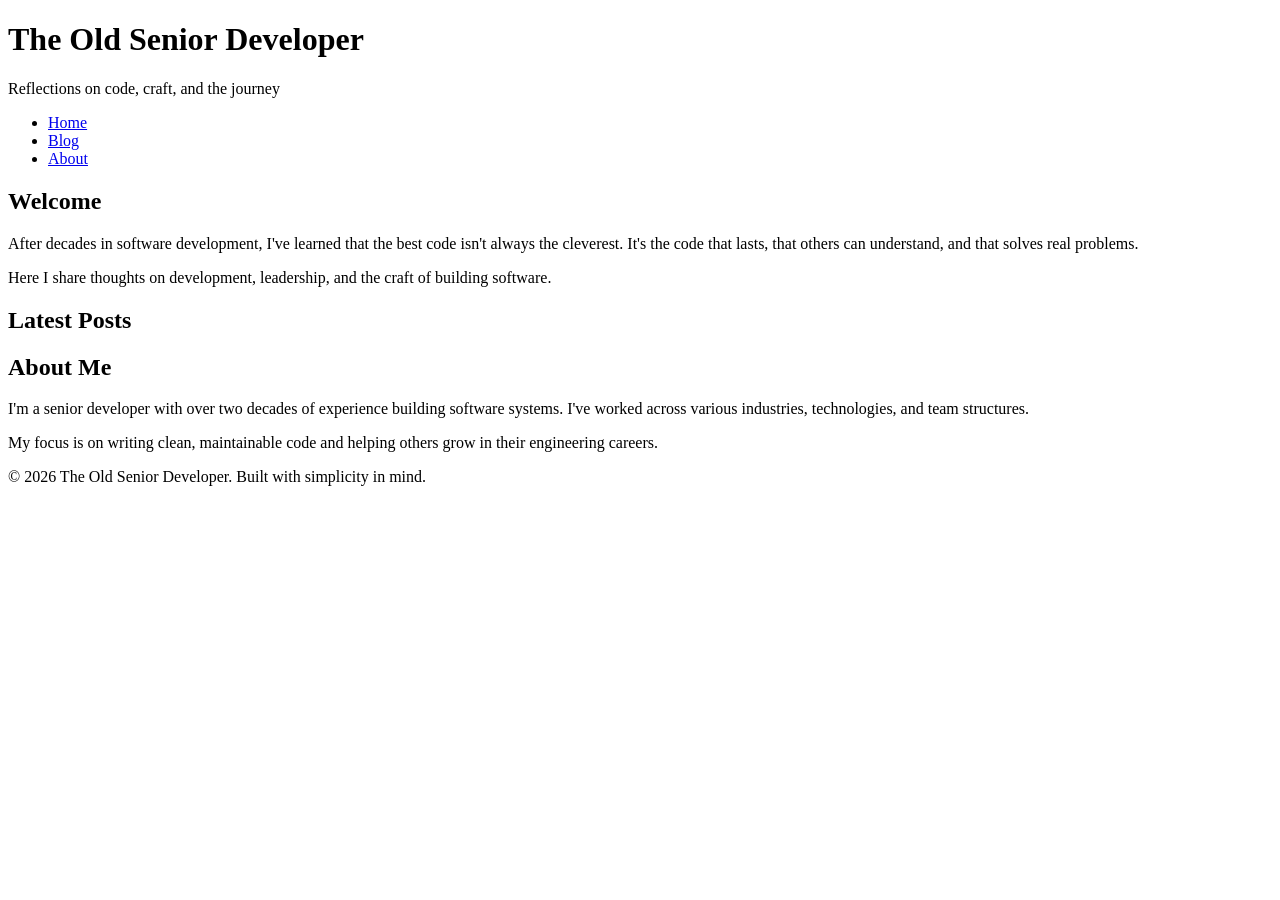
==== index.html @ 11f1987e "Initial commit: Add main HTML structure" ====
<!DOCTYPE html>
<html lang="en">
<head>
    <meta charset="UTF-8">
    <meta name="viewport" content="width=device-width, initial-scale=1.0">
    <title>The Old Senior Developer</title>
    <link rel="stylesheet" href="css/style.css">
</head>
<body>
    <header class="site-header">
        <div class="container">
            <h1 class="site-title">The Old Senior Developer</h1>
            <p class="site-subtitle">Reflections on code, craft, and the journey</p>
        </div>
    </header>

    <nav class="site-nav">
        <div class="container">
            <ul>
                <li><a href="#home" class="nav-link active" data-section="home">Home</a></li>
                <li><a href="#blog" class="nav-link" data-section="blog">Blog</a></li>
                <li><a href="#about" class="nav-link" data-section="about">About</a></li>
            </ul>
        </div>
    </nav>

    <main class="container">
        <!-- Home Section -->
        <section id="home" class="section active">
            <div class="hero">
                <h2>Welcome</h2>
                <p>After decades in software development, I've learned that the best code isn't always the cleverest. It's the code that lasts, that others can understand, and that solves real problems.</p>
                <p>Here I share thoughts on development, leadership, and the craft of building software.</p>
            </div>
        </section>

        <!-- Blog Section -->
        <section id="blog" class="section">
            <h2>Latest Posts</h2>
            <div id="posts-container" class="posts-container"></div>
        </section>

        <!-- About Section -->
        <section id="about" class="section">
            <h2>About Me</h2>
            <div class="about-content">
                <p>I'm a senior developer with over two decades of experience building software systems. I've worked across various industries, technologies, and team structures.</p>
                <p>My focus is on writing clean, maintainable code and helping others grow in their engineering careers.</p>
            </div>
        </section>
    </main>

    <footer class="site-footer">
        <div class="container">
            <p>&copy; 2026 The Old Senior Developer. Built with simplicity in mind.</p>
        </div>
    </footer>

    <script src="js/app.js"></script>
</body>
</html>
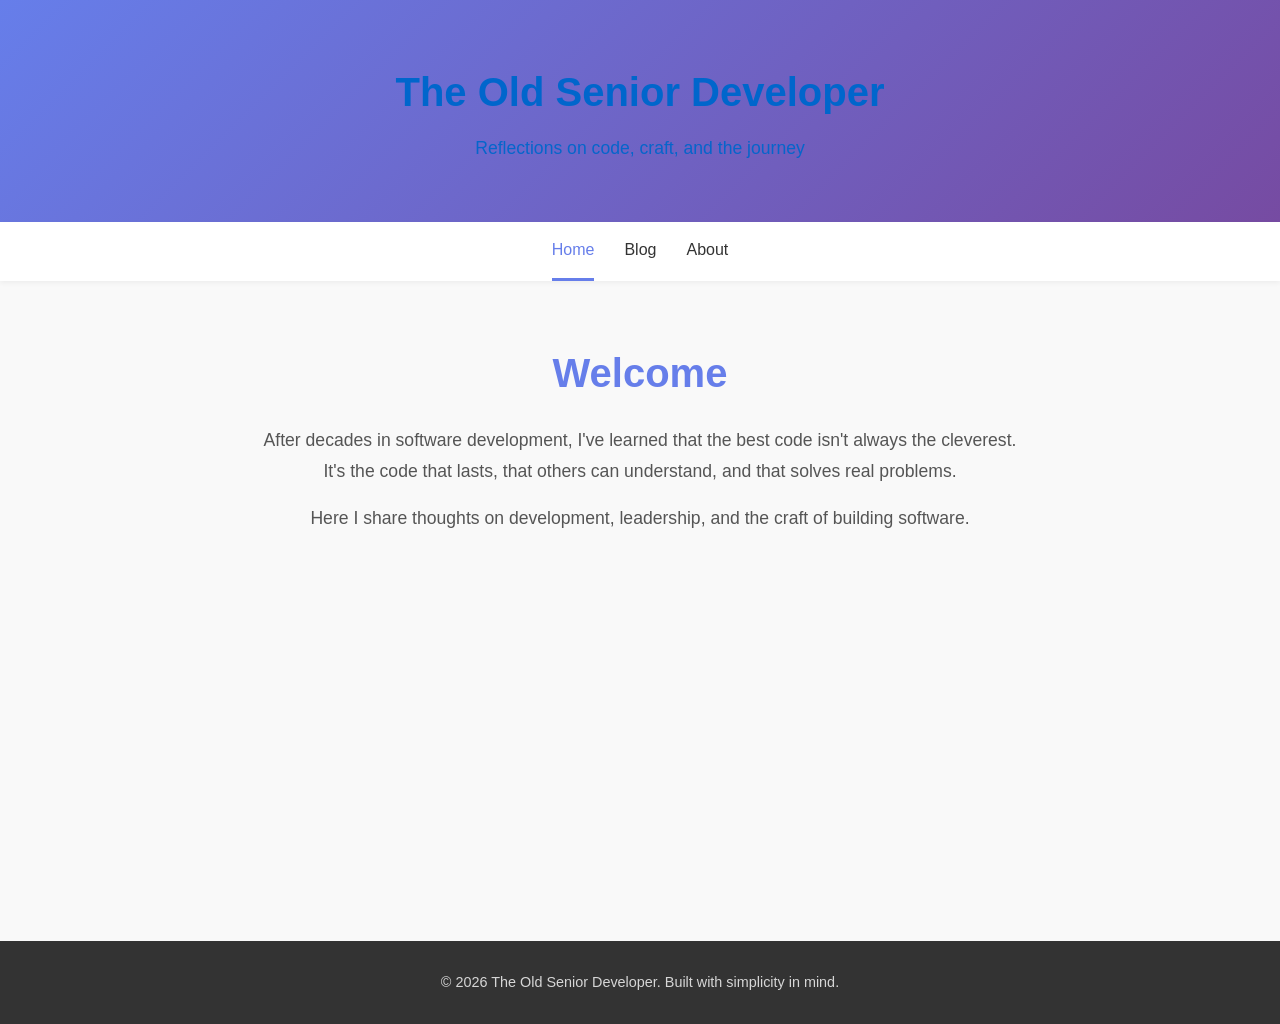
==== commit b9ed8882: "Fix: Make logo clickable and add blog post detail page" ====
--- a/index.html
+++ b/index.html
@@ -9,8 +9,10 @@
 <body>
     <header class="site-header">
         <div class="container">
-            <h1 class="site-title">The Old Senior Developer</h1>
-            <p class="site-subtitle">Reflections on code, craft, and the journey</p>
+            <a href="#" class="logo-link" onclick="goHome(); return false;">
+                <h1 class="site-title">The Old Senior Developer</h1>
+                <p class="site-subtitle">Reflections on code, craft, and the journey</p>
+            </a>
         </div>
     </header>
 
@@ -48,6 +50,18 @@
                 <p>My focus is on writing clean, maintainable code and helping others grow in their engineering careers.</p>
             </div>
         </section>
+
+        <!-- Blog Post Detail Section -->
+        <section id="post-detail" class="section">
+            <div class="post-detail-container">
+                <a href="#" class="back-link" onclick="backToBlog(); return false;">← Back to Blog</a>
+                <article class="post-full">
+                    <h2 id="post-detail-title"></h2>
+                    <div id="post-detail-date" class="post-detail-date"></div>
+                    <div id="post-detail-content" class="post-detail-content"></div>
+                </article>
+            </div>
+        </section>
     </main>
 
     <footer class="site-footer">
--- a/css/style.css
+++ b/css/style.css
@@ -0,0 +1,242 @@
+/* Reset and Base Styles */
+* {
+    margin: 0;
+    padding: 0;
+    box-sizing: border-box;
+}
+
+body {
+    font-family: 'Segoe UI', Tahoma, Geneva, Verdana, sans-serif;
+    line-height: 1.6;
+    color: #333;
+    background-color: #f9f9f9;
+}
+
+a {
+    color: #0066cc;
+    text-decoration: none;
+    transition: color 0.3s ease;
+}
+
+a:hover {
+    color: #0052a3;
+    text-decoration: underline;
+}
+
+/* Container */
+.container {
+    max-width: 800px;
+    margin: 0 auto;
+    padding: 0 20px;
+}
+
+/* Header */
+.site-header {
+    background: linear-gradient(135deg, #667eea 0%, #764ba2 100%);
+    color: white;
+    padding: 60px 0;
+    text-align: center;
+    box-shadow: 0 2px 10px rgba(0, 0, 0, 0.1);
+}
+
+.site-title {
+    font-size: 2.5em;
+    margin-bottom: 10px;
+    font-weight: 700;
+}
+
+.site-subtitle {
+    font-size: 1.1em;
+    font-weight: 300;
+    opacity: 0.95;
+}
+
+/* Navigation */
+.site-nav {
+    background-color: white;
+    box-shadow: 0 2px 5px rgba(0, 0, 0, 0.05);
+    position: sticky;
+    top: 0;
+    z-index: 100;
+}
+
+.site-nav ul {
+    list-style: none;
+    display: flex;
+    gap: 30px;
+    justify-content: center;
+}
+
+.site-nav a {
+    display: block;
+    padding: 15px 0;
+    color: #333;
+    font-weight: 500;
+    border-bottom: 3px solid transparent;
+    transition: all 0.3s ease;
+}
+
+.site-nav a:hover,
+.site-nav a.active {
+    color: #667eea;
+    border-bottom-color: #667eea;
+}
+
+/* Main Content */
+main {
+    padding: 40px 0;
+    min-height: calc(100vh - 300px);
+}
+
+.section {
+    display: none;
+    animation: fadeIn 0.5s ease-in;
+}
+
+.section.active {
+    display: block;
+}
+
+@keyframes fadeIn {
+    from {
+        opacity: 0;
+        transform: translateY(10px);
+    }
+    to {
+        opacity: 1;
+        transform: translateY(0);
+    }
+}
+
+/* Hero Section */
+.hero {
+    text-align: center;
+    padding: 60px 0;
+}
+
+.hero h2 {
+    font-size: 2.5em;
+    margin-bottom: 20px;
+    color: #667eea;
+}
+
+.hero p {
+    font-size: 1.1em;
+    margin-bottom: 15px;
+    color: #555;
+    line-height: 1.8;
+}
+
+/* Posts Container */
+.posts-container {
+    display: grid;
+    gap: 30px;
+}
+
+.post-card {
+    background: white;
+    padding: 30px;
+    border-radius: 8px;
+    box-shadow: 0 2px 8px rgba(0, 0, 0, 0.08);
+    transition: all 0.3s ease;
+    cursor: pointer;
+}
+
+.post-card:hover {
+    box-shadow: 0 4px 16px rgba(0, 0, 0, 0.12);
+    transform: translateY(-2px);
+}
+
+.post-card h3 {
+    color: #667eea;
+    margin-bottom: 10px;
+    font-size: 1.5em;
+}
+
+.post-date {
+    font-size: 0.9em;
+    color: #999;
+    margin-bottom: 15px;
+}
+
+.post-excerpt {
+    color: #555;
+    line-height: 1.8;
+    margin-bottom: 15px;
+}
+
+.read-more {
+    color: #667eea;
+    font-weight: 600;
+    display: inline-block;
+    transition: all 0.3s ease;
+}
+
+.post-card:hover .read-more {
+    color: #764ba2;
+    margin-left: 5px;
+}
+
+/* About Section */
+.about-content {
+    background: white;
+    padding: 40px;
+    border-radius: 8px;
+    box-shadow: 0 2px 8px rgba(0, 0, 0, 0.08);
+}
+
+.about-content p {
+    margin-bottom: 20px;
+    line-height: 1.8;
+    color: #555;
+}
+
+/* Footer */
+.site-footer {
+    background-color: #333;
+    color: white;
+    text-align: center;
+    padding: 30px 0;
+    margin-top: 60px;
+}
+
+.site-footer p {
+    font-size: 0.9em;
+    opacity: 0.8;
+}
+
+/* Responsive Design */
+@media (max-width: 768px) {
+    .site-title {
+        font-size: 1.8em;
+    }
+
+    .site-subtitle {
+        font-size: 1em;
+    }
+
+    .site-nav ul {
+        gap: 15px;
+    }
+
+    .site-nav a {
+        padding: 12px 0;
+        font-size: 0.95em;
+    }
+
+    .hero h2 {
+        font-size: 1.8em;
+    }
+
+    .hero p {
+        font-size: 1em;
+    }
+
+    .post-card {
+        padding: 20px;
+    }
+
+    .about-content {
+        padding: 20px;
+    }
+}
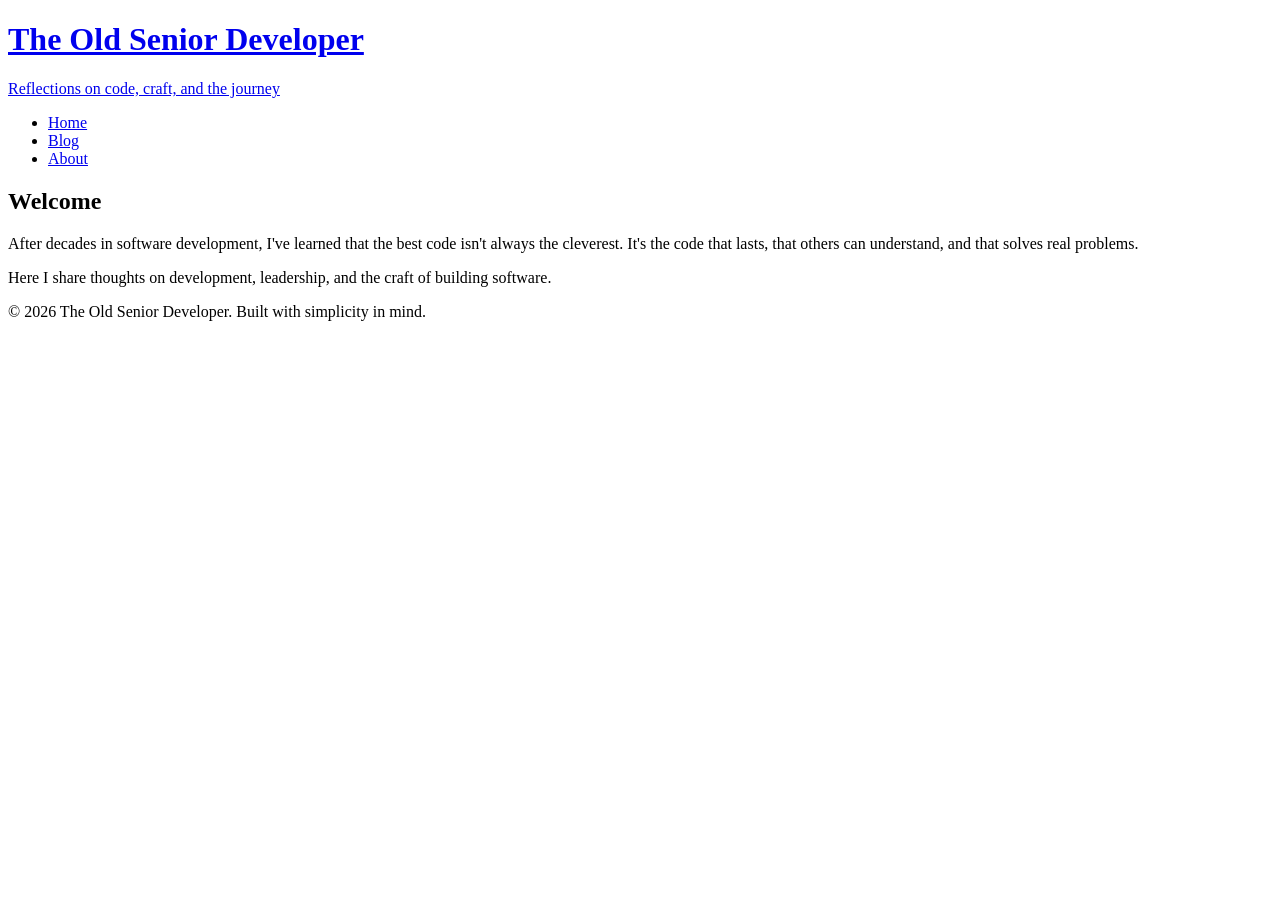
==== commit d8edbb8d: "Fix index.html links to use GitHub Pages base path" ====
--- a/index.html
+++ b/index.html
@@ -4,12 +4,12 @@
     <meta charset="UTF-8">
     <meta name="viewport" content="width=device-width, initial-scale=1.0">
     <title>The Old Senior Developer</title>
-    <link rel="stylesheet" href="css/style.css">
+    <link rel="stylesheet" href="/the-old-senior-developer/css/style.css">
 </head>
 <body>
     <header class="site-header">
         <div class="container">
-            <a href="#" class="logo-link" onclick="goHome(); return false;">
+            <a href="/the-old-senior-developer/" class="logo-link">
                 <h1 class="site-title">The Old Senior Developer</h1>
                 <p class="site-subtitle">Reflections on code, craft, and the journey</p>
             </a>
@@ -19,48 +19,18 @@
     <nav class="site-nav">
         <div class="container">
             <ul>
-                <li><a href="#home" class="nav-link active" data-section="home">Home</a></li>
-                <li><a href="#blog" class="nav-link" data-section="blog">Blog</a></li>
-                <li><a href="#about" class="nav-link" data-section="about">About</a></li>
+                <li><a href="/the-old-senior-developer/" class="nav-link active">Home</a></li>
+                <li><a href="/the-old-senior-developer/blog.html" class="nav-link">Blog</a></li>
+                <li><a href="/the-old-senior-developer/about.html" class="nav-link">About</a></li>
             </ul>
         </div>
     </nav>
 
     <main class="container">
-        <!-- Home Section -->
-        <section id="home" class="section active">
-            <div class="hero">
-                <h2>Welcome</h2>
-                <p>After decades in software development, I've learned that the best code isn't always the cleverest. It's the code that lasts, that others can understand, and that solves real problems.</p>
-                <p>Here I share thoughts on development, leadership, and the craft of building software.</p>
-            </div>
-        </section>
-
-        <!-- Blog Section -->
-        <section id="blog" class="section">
-            <h2>Latest Posts</h2>
-            <div id="posts-container" class="posts-container"></div>
-        </section>
-
-        <!-- About Section -->
-        <section id="about" class="section">
-            <h2>About Me</h2>
-            <div class="about-content">
-                <p>I'm a senior developer with over two decades of experience building software systems. I've worked across various industries, technologies, and team structures.</p>
-                <p>My focus is on writing clean, maintainable code and helping others grow in their engineering careers.</p>
-            </div>
-        </section>
-
-        <!-- Blog Post Detail Section -->
-        <section id="post-detail" class="section">
-            <div class="post-detail-container">
-                <a href="#" class="back-link" onclick="backToBlog(); return false;">← Back to Blog</a>
-                <article class="post-full">
-                    <h2 id="post-detail-title"></h2>
-                    <div id="post-detail-date" class="post-detail-date"></div>
-                    <div id="post-detail-content" class="post-detail-content"></div>
-                </article>
-            </div>
+        <section class="hero">
+            <h2>Welcome</h2>
+            <p>After decades in software development, I've learned that the best code isn't always the cleverest. It's the code that lasts, that others can understand, and that solves real problems.</p>
+            <p>Here I share thoughts on development, leadership, and the craft of building software.</p>
         </section>
     </main>
 
@@ -69,7 +39,5 @@
             <p>&copy; 2026 The Old Senior Developer. Built with simplicity in mind.</p>
         </div>
     </footer>
-
-    <script src="js/app.js"></script>
 </body>
 </html>
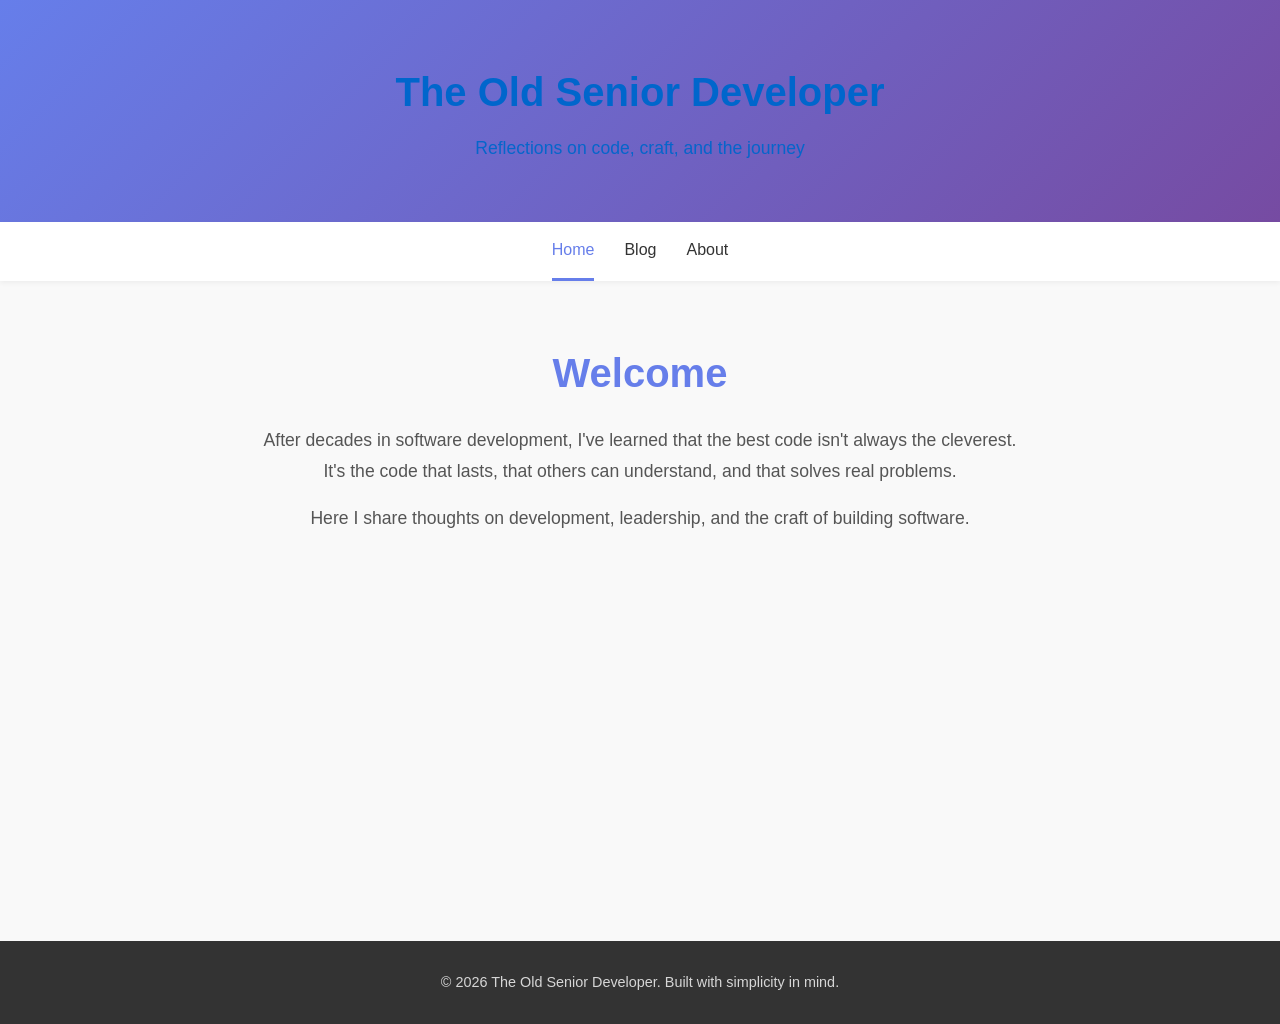
==== commit f2b2faa9: "Fix: Revert navigation to working state with proper relative paths" ====
--- a/index.html
+++ b/index.html
@@ -4,12 +4,12 @@
     <meta charset="UTF-8">
     <meta name="viewport" content="width=device-width, initial-scale=1.0">
     <title>The Old Senior Developer</title>
-    <link rel="stylesheet" href="/the-old-senior-developer/css/style.css">
+    <link rel="stylesheet" href="css/style.css">
 </head>
 <body>
     <header class="site-header">
         <div class="container">
-            <a href="/the-old-senior-developer/" class="logo-link">
+            <a href="./" class="logo-link">
                 <h1 class="site-title">The Old Senior Developer</h1>
                 <p class="site-subtitle">Reflections on code, craft, and the journey</p>
             </a>
@@ -19,9 +19,9 @@
     <nav class="site-nav">
         <div class="container">
             <ul>
-                <li><a href="/the-old-senior-developer/" class="nav-link active">Home</a></li>
-                <li><a href="/the-old-senior-developer/blog.html" class="nav-link">Blog</a></li>
-                <li><a href="/the-old-senior-developer/about.html" class="nav-link">About</a></li>
+                <li><a href="./" class="nav-link active">Home</a></li>
+                <li><a href="blog.html" class="nav-link">Blog</a></li>
+                <li><a href="about.html" class="nav-link">About</a></li>
             </ul>
         </div>
     </nav>
@@ -40,4 +40,4 @@
         </div>
     </footer>
 </body>
-</html>
+</html>
--- a/css/style.css
+++ b/css/style.css
@@ -0,0 +1,304 @@
+/* Reset and Base Styles */
+* {
+    margin: 0;
+    padding: 0;
+    box-sizing: border-box;
+}
+
+body {
+    font-family: 'Segoe UI', Tahoma, Geneva, Verdana, sans-serif;
+    line-height: 1.6;
+    color: #333;
+    background-color: #f9f9f9;
+}
+
+a {
+    color: #0066cc;
+    text-decoration: none;
+    transition: color 0.3s ease;
+}
+
+a:hover {
+    color: #0052a3;
+    text-decoration: underline;
+}
+
+/* Container */
+.container {
+    max-width: 800px;
+    margin: 0 auto;
+    padding: 0 20px;
+}
+
+/* Header */
+.site-header {
+    background: linear-gradient(135deg, #667eea 0%, #764ba2 100%);
+    color: white;
+    padding: 60px 0;
+    text-align: center;
+    box-shadow: 0 2px 10px rgba(0, 0, 0, 0.1);
+}
+
+.site-title {
+    font-size: 2.5em;
+    margin-bottom: 10px;
+    font-weight: 700;
+}
+
+.site-subtitle {
+    font-size: 1.1em;
+    font-weight: 300;
+    opacity: 0.95;
+}
+
+/* Navigation */
+.site-nav {
+    background-color: white;
+    box-shadow: 0 2px 5px rgba(0, 0, 0, 0.05);
+    position: sticky;
+    top: 0;
+    z-index: 100;
+}
+
+.site-nav ul {
+    list-style: none;
+    display: flex;
+    gap: 30px;
+    justify-content: center;
+}
+
+.site-nav a {
+    display: block;
+    padding: 15px 0;
+    color: #333;
+    font-weight: 500;
+    border-bottom: 3px solid transparent;
+    transition: all 0.3s ease;
+}
+
+.site-nav a:hover,
+.site-nav a.active {
+    color: #667eea;
+    border-bottom-color: #667eea;
+}
+
+/* Main Content */
+main {
+    padding: 40px 0;
+    min-height: calc(100vh - 300px);
+}
+
+.section {
+    display: none;
+    animation: fadeIn 0.5s ease-in;
+}
+
+.section.active {
+    display: block;
+}
+
+@keyframes fadeIn {
+    from {
+        opacity: 0;
+        transform: translateY(10px);
+    }
+    to {
+        opacity: 1;
+        transform: translateY(0);
+    }
+}
+
+/* Hero Section */
+.hero {
+    text-align: center;
+    padding: 60px 0;
+}
+
+.hero h2 {
+    font-size: 2.5em;
+    margin-bottom: 20px;
+    color: #667eea;
+}
+
+.hero p {
+    font-size: 1.1em;
+    margin-bottom: 15px;
+    color: #555;
+    line-height: 1.8;
+}
+
+/* Posts Container */
+.posts-container {
+    display: grid;
+    gap: 30px;
+}
+
+.post-card {
+    background: white;
+    padding: 30px;
+    border-radius: 8px;
+    box-shadow: 0 2px 8px rgba(0, 0, 0, 0.08);
+    transition: all 0.3s ease;
+    cursor: pointer;
+}
+
+.post-card:hover {
+    box-shadow: 0 4px 16px rgba(0, 0, 0, 0.12);
+    transform: translateY(-2px);
+}
+
+.post-card h3 {
+    color: #667eea;
+    margin-bottom: 10px;
+    font-size: 1.5em;
+}
+
+.post-date {
+    font-size: 0.9em;
+    color: #999;
+    margin-bottom: 15px;
+}
+
+.post-excerpt {
+    color: #555;
+    line-height: 1.8;
+    margin-bottom: 15px;
+}
+
+.read-more {
+    color: #667eea;
+    font-weight: 600;
+    display: inline-block;
+    transition: all 0.3s ease;
+}
+
+.post-card:hover .read-more {
+    color: #764ba2;
+    margin-left: 5px;
+}
+
+/* Post Detail Page */
+.post-detail {
+    background: white;
+    padding: 40px;
+    border-radius: 8px;
+    box-shadow: 0 2px 8px rgba(0, 0, 0, 0.08);
+}
+
+.post-header {
+    margin-bottom: 30px;
+    border-bottom: 2px solid #f0f0f0;
+    padding-bottom: 20px;
+}
+
+.post-detail h1 {
+    color: #667eea;
+    font-size: 2em;
+    margin-bottom: 10px;
+}
+
+.post-content {
+    color: #555;
+    line-height: 1.8;
+    font-size: 1.05em;
+    white-space: pre-wrap;
+    word-wrap: break-word;
+}
+
+.post-content p {
+    margin-bottom: 20px;
+}
+
+.post-footer {
+    margin-top: 40px;
+    padding-top: 20px;
+    border-top: 2px solid #f0f0f0;
+}
+
+.back-link {
+    color: #667eea;
+    font-weight: 600;
+    display: inline-block;
+    transition: all 0.3s ease;
+}
+
+.back-link:hover {
+    color: #764ba2;
+    margin-left: -5px;
+}
+
+/* About Section */
+.about-content {
+    background: white;
+    padding: 40px;
+    border-radius: 8px;
+    box-shadow: 0 2px 8px rgba(0, 0, 0, 0.08);
+}
+
+.about-content p {
+    margin-bottom: 20px;
+    line-height: 1.8;
+    color: #555;
+}
+
+/* Footer */
+.site-footer {
+    background-color: #333;
+    color: white;
+    text-align: center;
+    padding: 30px 0;
+    margin-top: 60px;
+}
+
+.site-footer p {
+    font-size: 0.9em;
+    opacity: 0.8;
+}
+
+/* Responsive Design */
+@media (max-width: 768px) {
+    .site-title {
+        font-size: 1.8em;
+    }
+
+    .site-subtitle {
+        font-size: 1em;
+    }
+
+    .site-nav ul {
+        gap: 15px;
+    }
+
+    .site-nav a {
+        padding: 12px 0;
+        font-size: 0.95em;
+    }
+
+    .hero h2 {
+        font-size: 1.8em;
+    }
+
+    .hero p {
+        font-size: 1em;
+    }
+
+    .post-card {
+        padding: 20px;
+    }
+
+    .post-detail {
+        padding: 20px;
+    }
+
+    .post-detail h1 {
+        font-size: 1.5em;
+    }
+
+    .post-content {
+        font-size: 1em;
+    }
+
+    .about-content {
+        padding: 20px;
+    }
+}
